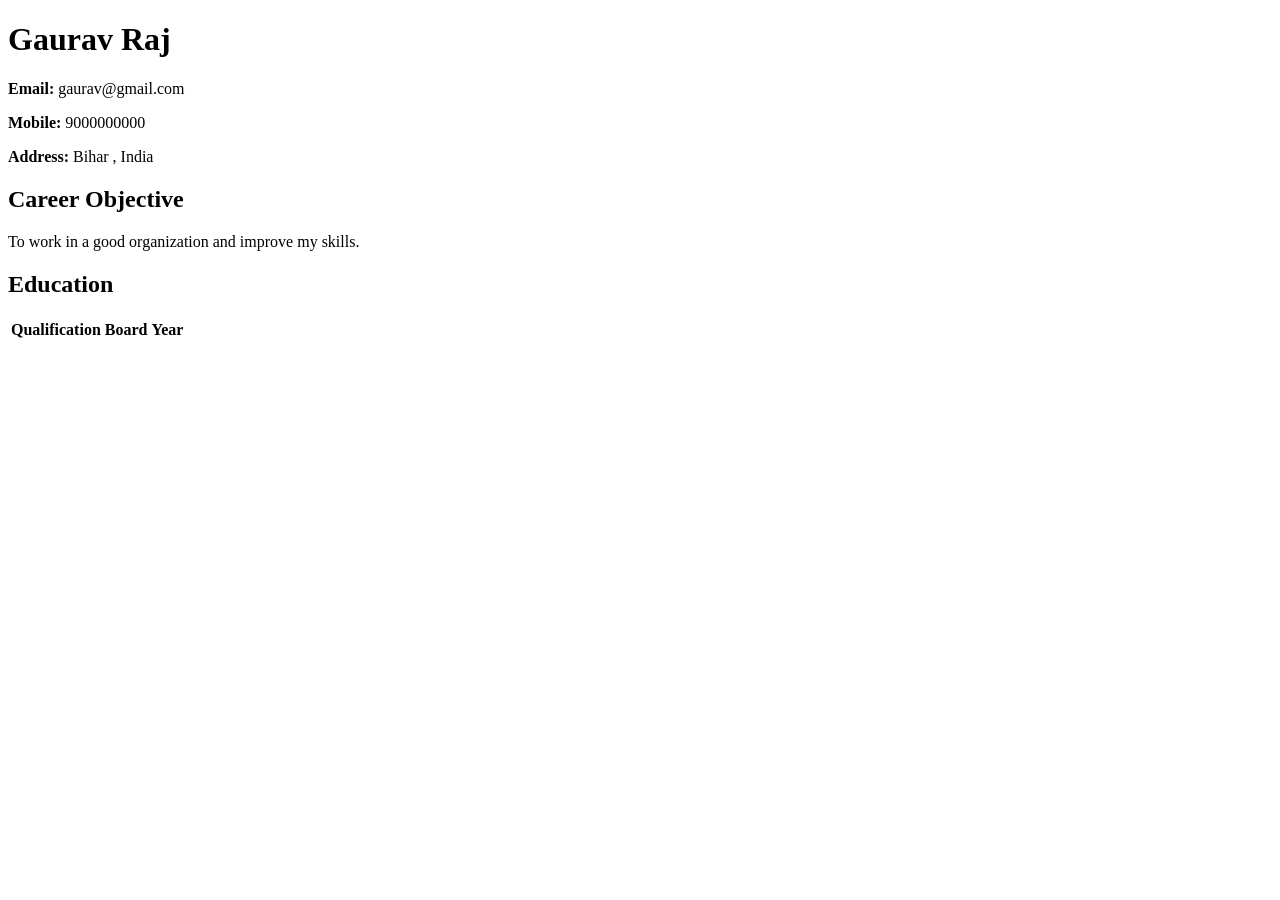
==== resume.html @ bdcdd110 "Add files via upload" ====
<!DOCTYPE html>
<html>
<head>
    <title>Resume</title>

   
</head>

<body>

<div class="resume">

    <h1 >Gaurav Raj</h1>

    <p><b>Email:</b> gaurav@gmail.com</p>
    <p><b>Mobile:</b> 9000000000</p>
    <p><b>Address:</b> Bihar , India</p>

    <h2>Career Objective</h2>
    <p>
        To work in a good organization and improve my skills.
    </p>

    <h2>Education</h2>

    <table>
        <tr>
            <th>Qualification</th>
            <th>Board</th>
            <th>Year</th>
        </tr>
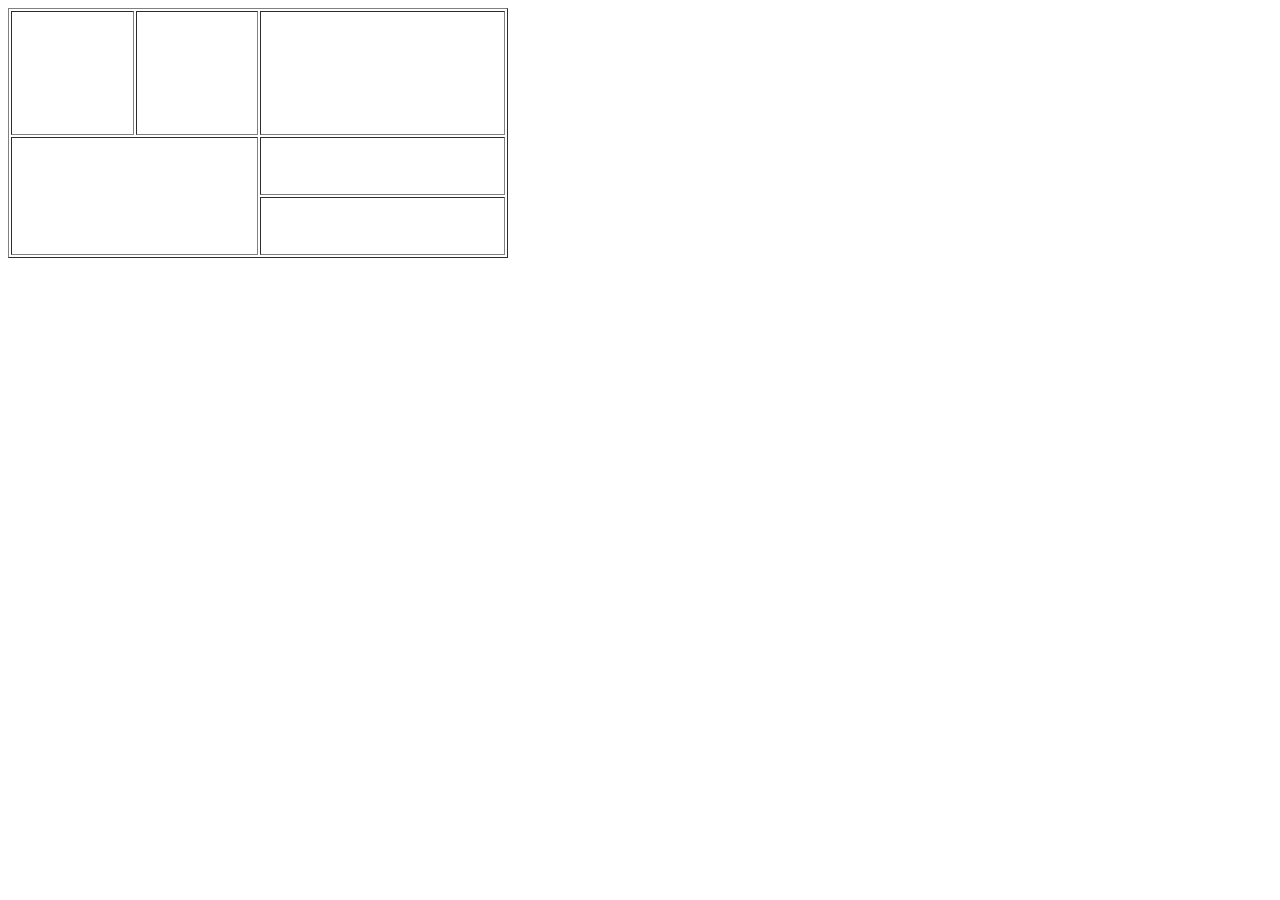
==== commit b539787e: "Add files via upload" ====
--- a/resume.html
+++ b/resume.html
@@ -1,31 +1,28 @@
 <!DOCTYPE html>
-<html>
+<html lang="en">
 <head>
-    <title>Resume</title>
+    <meta charset="UTF-8">
+    <meta name="viewport" content="width=device-width, initial-scale=1.0">
+    <title>resume</title>
+</head>
+<body>
+    
+</body>
+    <table border="1" width="500" height="250">
 
-   
-</head>
+        <tr>
+            <td height="120"></td>
+            <td></td>
+            <td colspan="2" width=4px"></td>
+        </tr>
 
-<body>
+        <tr>
+            <td colspan="2" rowspan="2" ></td>
+            <td ></td>
+        </tr>
 
-<div class="resume">
-
-    <h1 >Gaurav Raj</h1>
-
-    <p><b>Email:</b> gaurav@gmail.com</p>
-    <p><b>Mobile:</b> 9000000000</p>
-    <p><b>Address:</b> Bihar , India</p>
-
-    <h2>Career Objective</h2>
-    <p>
-        To work in a good organization and improve my skills.
-    </p>
-
-    <h2>Education</h2>
-
-    <table>
         <tr>
-            <th>Qualification</th>
-            <th>Board</th>
-            <th>Year</th>
-        </tr>+        <td></td>
+        </tr>
+    </table>
+</html>
